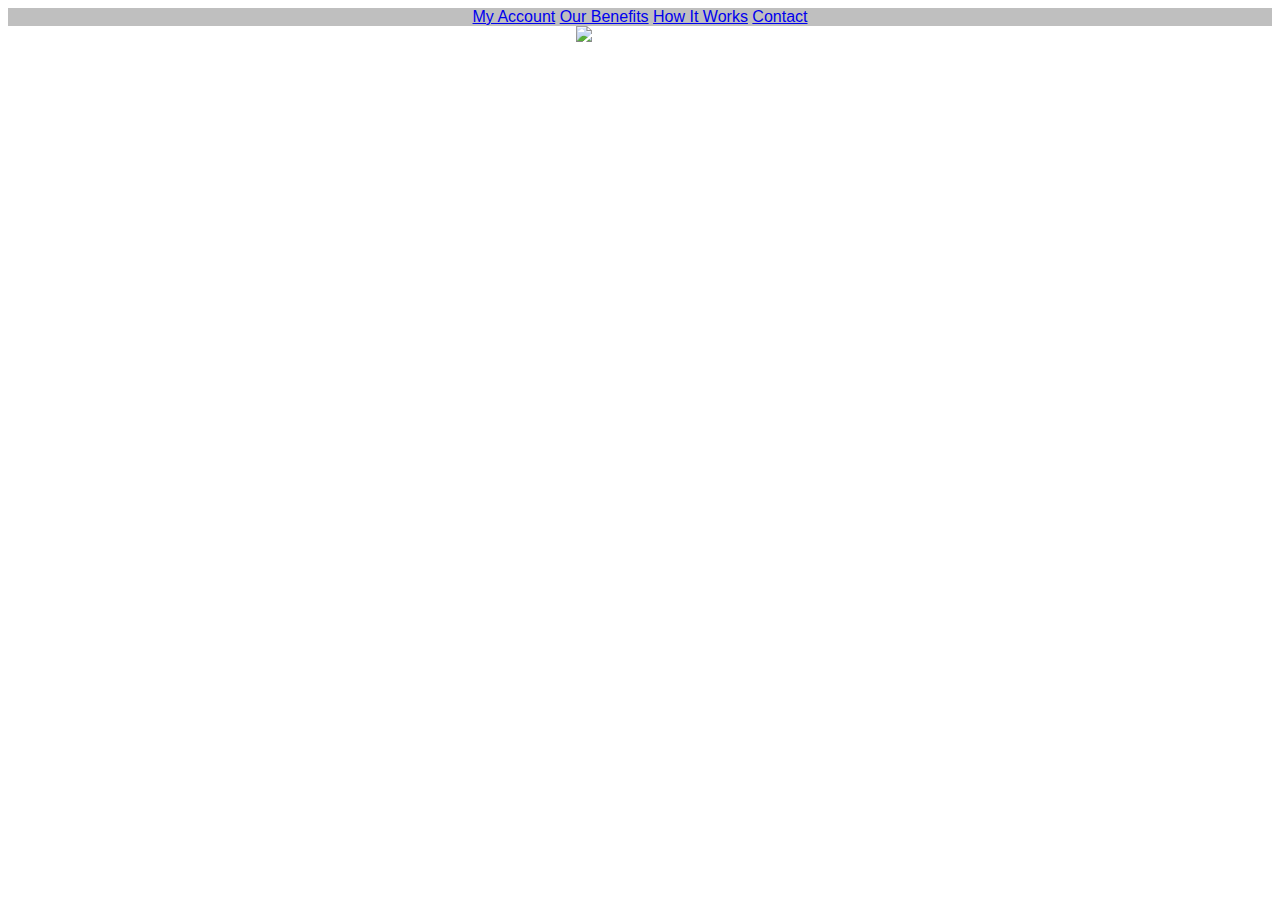
==== unit_3/index.html @ 6822a43b "filling out sections" ====
<!DOCTYPE html>

<html>

	<head>
		<title>AgroMatch</title>
		<link rel="stylesheet" type="text/css" href="css/style.css">
	</head>

	<body>
		<header>
			<nav>
				<a href="#">My Account</a>
				<a href="#benefits">Our Benefits</a>
				<a href="#howitworks">How It Works</a>
				<a href="#footer">Contact</a>
			</nav>
		</header>

		<section>
			<img src="https://raw.githubusercontent.com/laurencaldwell/laurencaldwell.github.io/master/unit_3/images/agromatch_logo.png" alt="AgroMatch logo" title="AgroMatch" width="500 px">
			
			<h1>We connect farmers and buyers of agricultural products to reduce costs and boost incomes.</h1>

			<p>Sign Up Today</p>
		</section>

		<section id="benefits">
			<h3>Our Benefits</h3>
				<ul>
					<li>Farmers raise their incomes and reduce spoilage by eliminating middlemen.</li>
					<li>Buyers cut costs by sourcing directly from reputable farmers.</li>
					<li>Pay bills, update your online inventory, and monitor delivery through SMS.</li>
				</ul>
		</section>

		<section id="howitworks">
			<h3>How It Works</h3>
				<ul>
					<li>Create an account on AgroMatch.</li>
					<li>Farmers share their goods and prices.</li>
					<li>Buyers browse based on location and available goods.</li>
					<li>Find a match, select a delivery time, and pay instantly with mobile money.</li>
				</ul>
		</section>

		<section id="footer">
			<footer>
				<p>Contact Information</p>
			</footer>
		</section>
	</body>

</html>
---- unit_3/css/style.css ----
header {
	background-color: rgba(0,0,0,.25);
}

body {

	text-align: center;
	background: url("https://raw.githubusercontent.com/laurencaldwell/laurencaldwell.github.io/master/unit_3/images/guatemala_beets_fullsize.jpg");
	background-size: cover;
	color: #ffffff;
	font-family: "Roboto", "Open Sans", Helvetica, Arial, sans-serif;
}

p {
font-size: 22px;
}

ul {
    text-align: center;
    list-style-type: none;
}
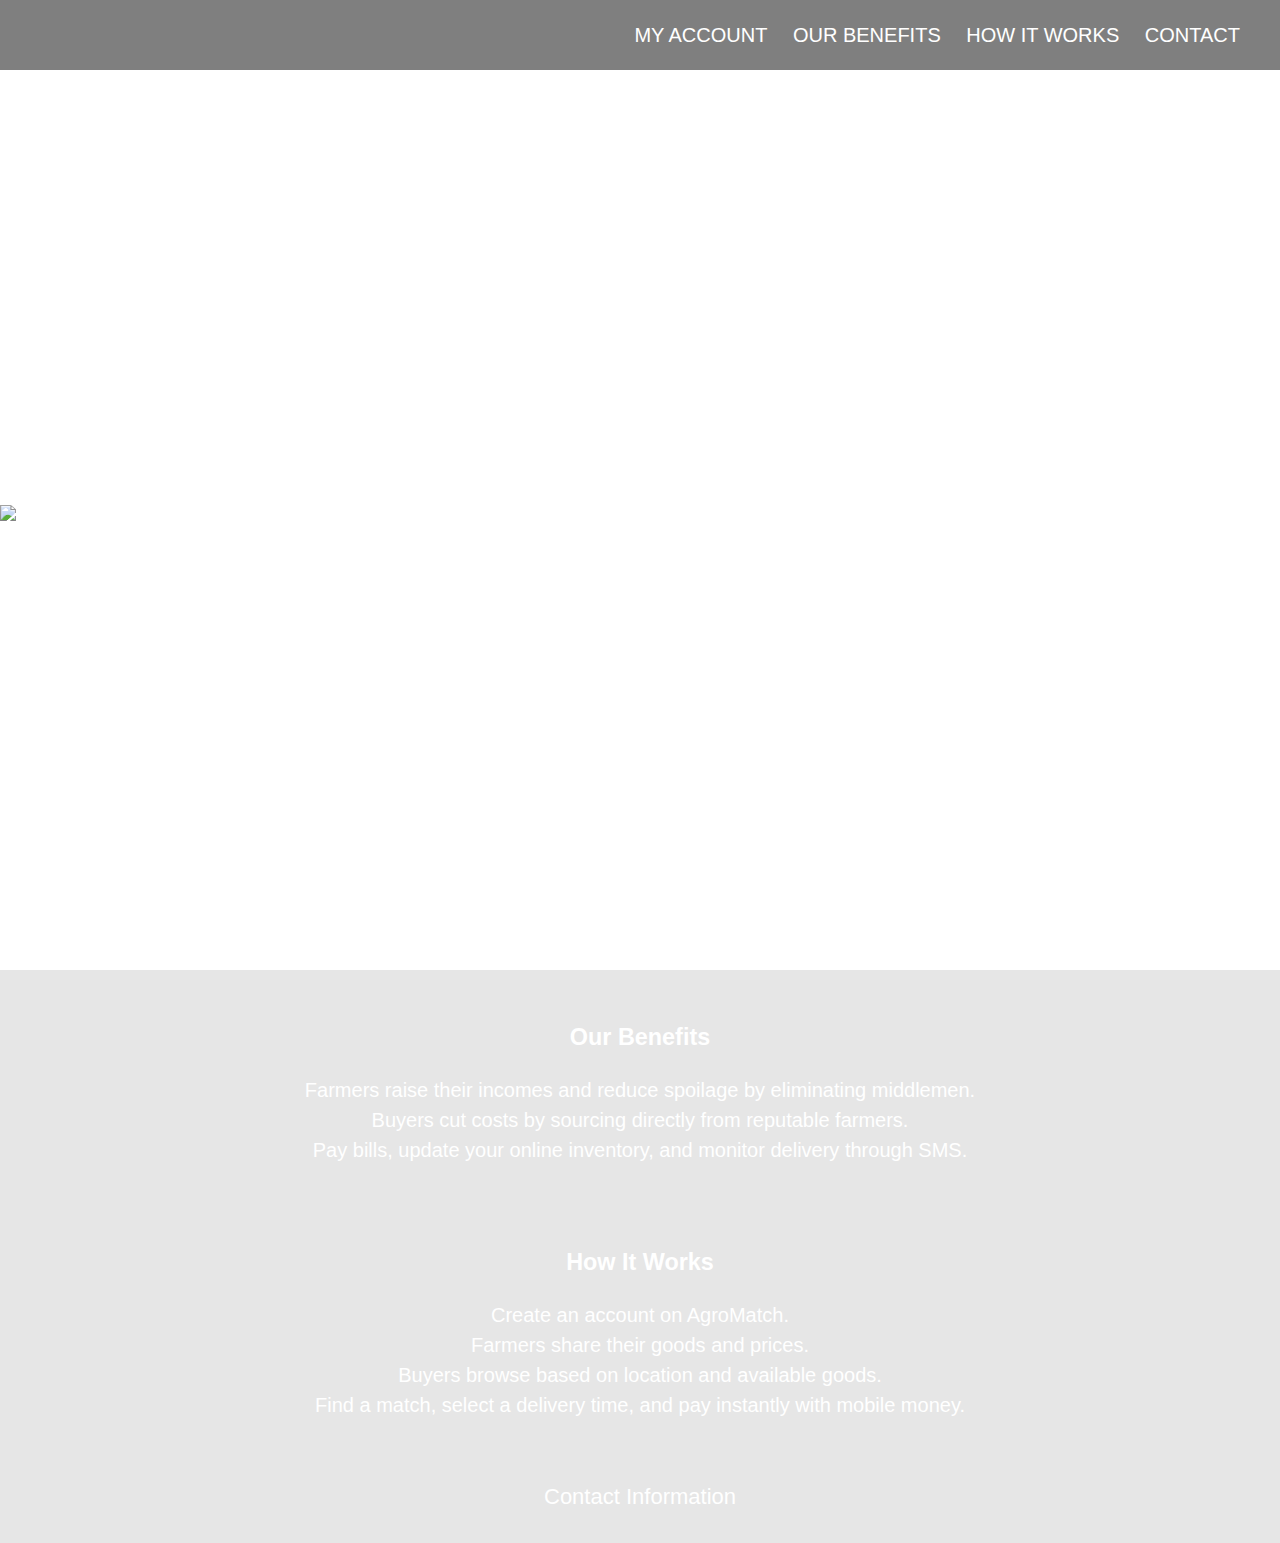
==== commit 2ee2d406: "created hero image, still having trouble with alignment" ====
--- a/unit_3/index.html
+++ b/unit_3/index.html
@@ -17,7 +17,8 @@
 			</nav>
 		</header>
 
-		<section>
+		<section id="hero">
+
 			<img src="https://raw.githubusercontent.com/laurencaldwell/laurencaldwell.github.io/master/unit_3/images/agromatch_logo.png" alt="AgroMatch logo" title="AgroMatch" width="500 px">
 			
 			<h1>We connect farmers and buyers of agricultural products to reduce costs and boost incomes.</h1>
--- a/unit_3/css/style.css
+++ b/unit_3/css/style.css
@@ -1,14 +1,59 @@
-header {
-	background-color: rgba(0,0,0,.25);
+* {
+	padding: 0;
+	margin: 0;
 }
 
 body {
+	color: #ffffff;
+	font-family: "Roboto", "Open Sans", Helvetica, Arial, sans-serif;
+	font-size: 20px;
+	line-height: 1.5;
+	text-align: center;
+}
 
-	text-align: center;
+nav {
+	text-align: right;
+	color: #fff;
+	background-color: rgba(0,0,0,.5);
+	padding: 20px;
+}
+
+nav a {
+	color: #fff;
+	font-weight: 500;
+	margin-right: 1em;
+	text-transform: uppercase;
+	text-decoration: none;
+}
+
+section {
+	background: #e6e6e6;
+	padding: 1.5em;
+}
+
+#hero {
+	align-items: center;
 	background: url("https://raw.githubusercontent.com/laurencaldwell/laurencaldwell.github.io/master/unit_3/images/guatemala_beets_fullsize.jpg");
 	background-size: cover;
-	color: #ffffff;
-	font-family: "Roboto", "Open Sans", Helvetica, Arial, sans-serif;
+	display: flex;
+	height: 100vh;
+	justify-content: center;
+	padding: 0;
+	max-width: 100%;
+}
+
+a {
+	color: inherit;
+	text-decoration: none;
+}
+
+/*img {
+	width: 100%;
+
+}*/
+
+h1, h3, h4, h5 {
+	margin: 20px;
 }
 
 p {
@@ -19,3 +64,9 @@
     text-align: center;
     list-style-type: none;
 }
+
+/*footer {
+	background-color: #ffffff;
+	padding: 20px;
+	text-align: center;
+}*/
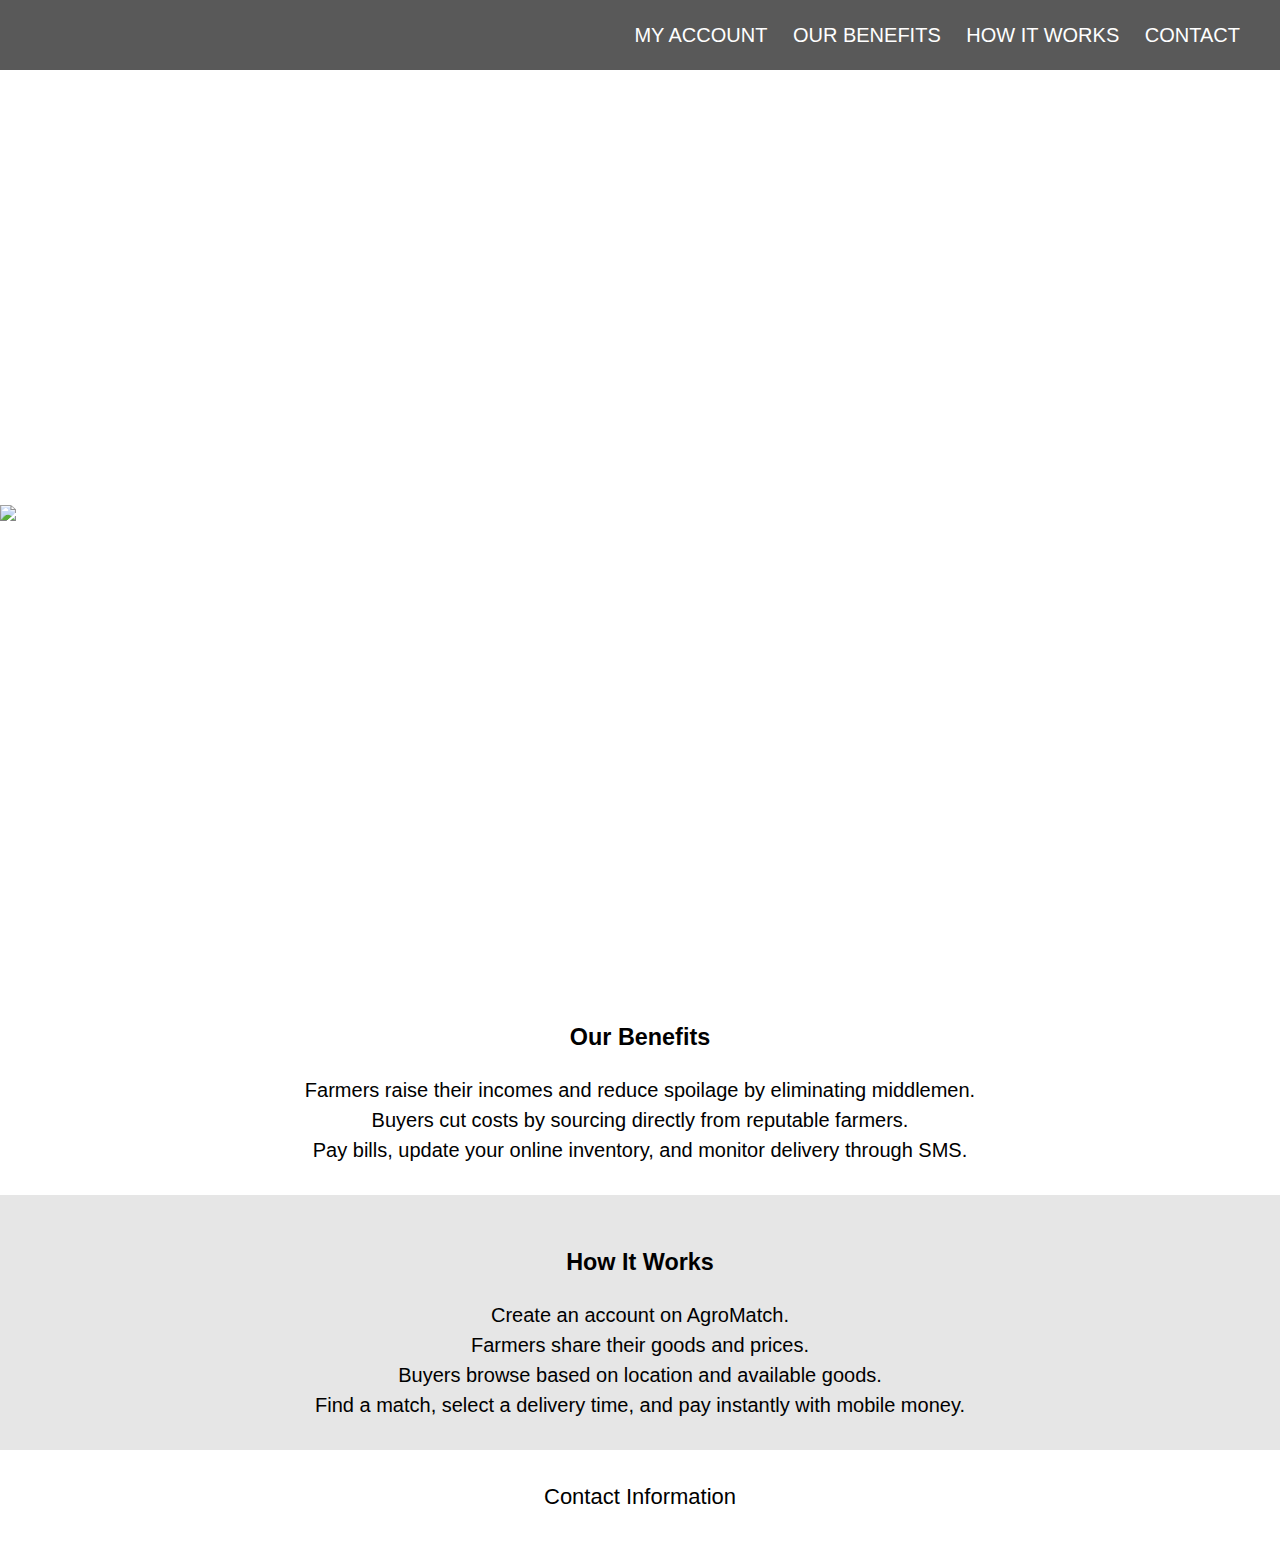
==== commit 268b4710: "swapped out logos" ====
--- a/unit_3/index.html
+++ b/unit_3/index.html
@@ -19,7 +19,7 @@
 
 		<section id="hero">
 
-			<img src="https://raw.githubusercontent.com/laurencaldwell/laurencaldwell.github.io/master/unit_3/images/agromatch_logo.png" alt="AgroMatch logo" title="AgroMatch" width="500 px">
+			<img src="https://raw.githubusercontent.com/laurencaldwell/laurencaldwell.github.io/master/unit_3/images/agromatch_logo2.png" alt="AgroMatch logo" title="AgroMatch" width="500 px">
 			
 			<h1>We connect farmers and buyers of agricultural products to reduce costs and boost incomes.</h1>
 
--- a/unit_3/css/style.css
+++ b/unit_3/css/style.css
@@ -4,7 +4,7 @@
 }
 
 body {
-	color: #ffffff;
+	color: #000;
 	font-family: "Roboto", "Open Sans", Helvetica, Arial, sans-serif;
 	font-size: 20px;
 	line-height: 1.5;
@@ -14,7 +14,7 @@
 nav {
 	text-align: right;
 	color: #fff;
-	background-color: rgba(0,0,0,.5);
+	background-color: rgba(0,0,0,.65);
 	padding: 20px;
 }
 
@@ -40,6 +40,19 @@
 	justify-content: center;
 	padding: 0;
 	max-width: 100%;
+	color: #fff;
+}
+
+#benefits {
+	background: #fff;
+}
+
+#howitworks {
+
+}
+
+#footer {
+	background: #fff;
 }
 
 a {
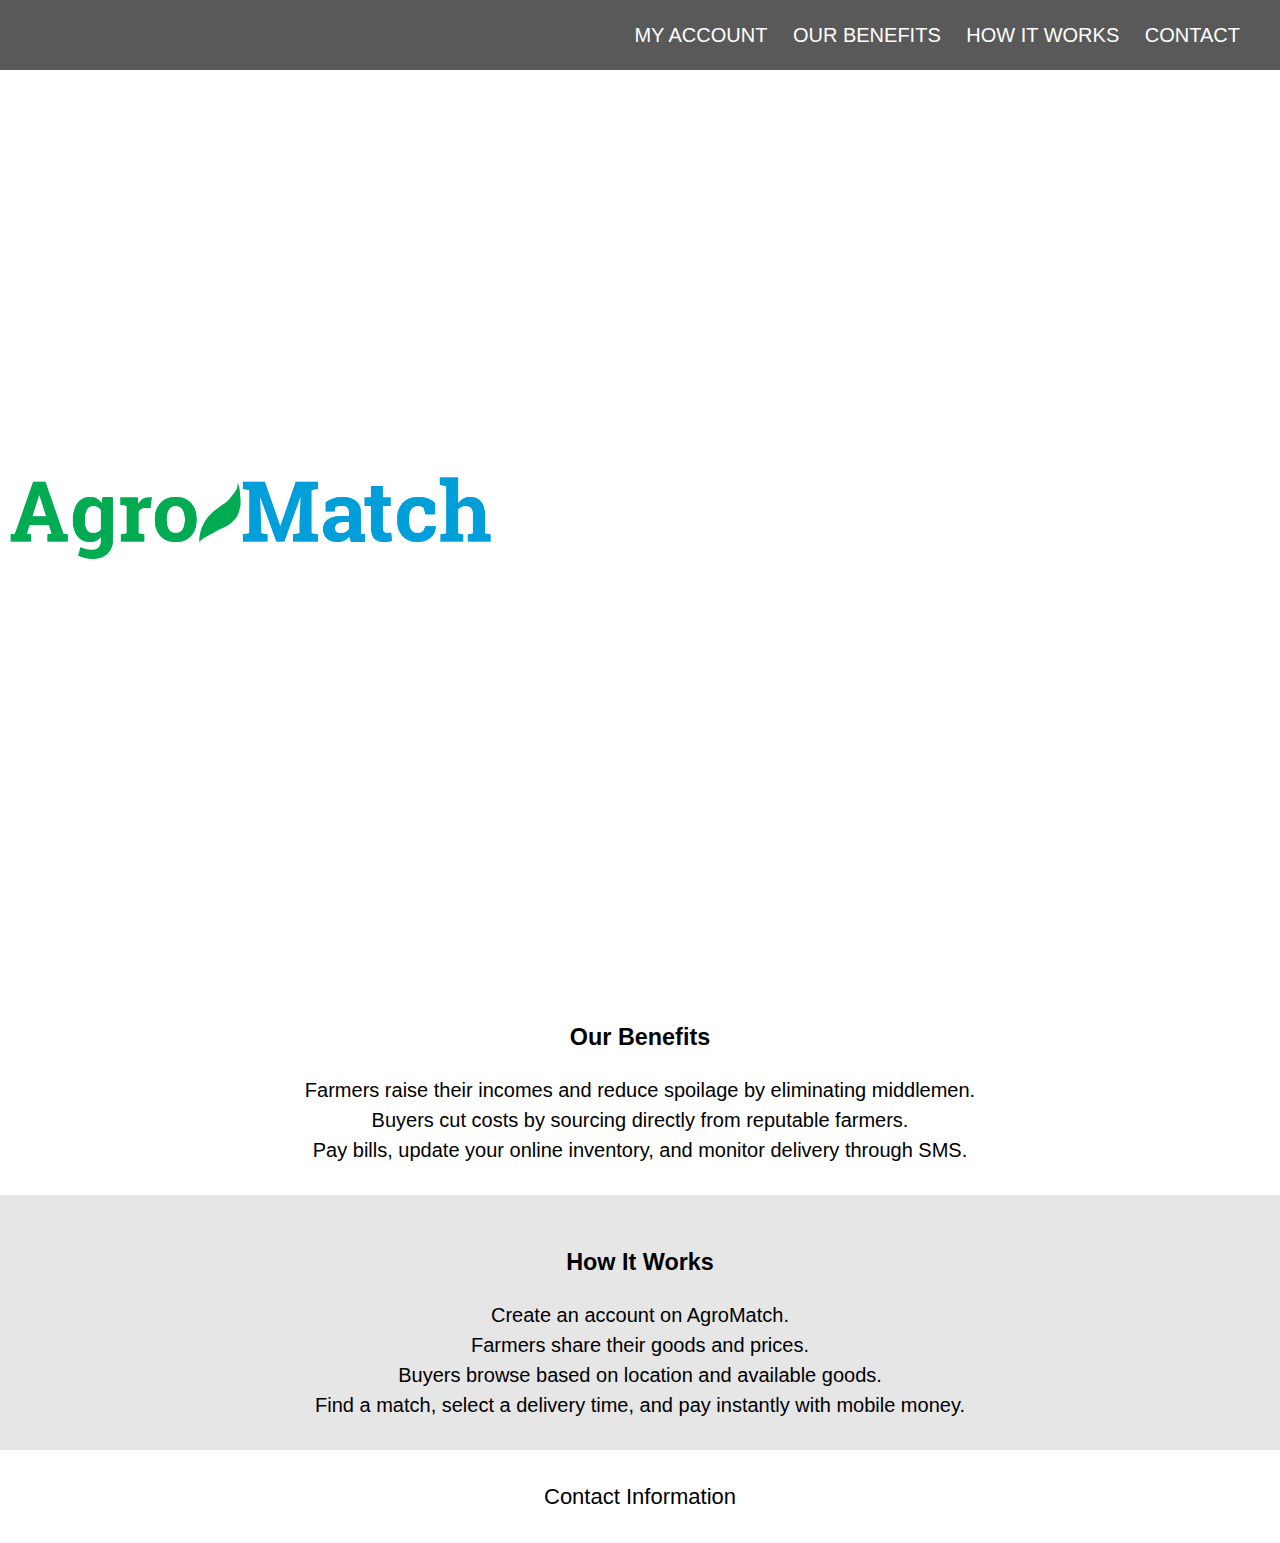
==== commit e0ab6f55: "logo upload" ====
--- a/unit_3/index.html
+++ b/unit_3/index.html
@@ -16,10 +16,9 @@
 				<a href="#footer">Contact</a>
 			</nav>
 		</header>
-
 		<section id="hero">
 
-			<img src="https://raw.githubusercontent.com/laurencaldwell/laurencaldwell.github.io/master/unit_3/images/agromatch_logo2.png" alt="AgroMatch logo" title="AgroMatch" width="500 px">
+			<img src="https://laurencaldwell.github.io/unit_3/images/agromatch_logo_8.9.png" alt="AgroMatch logo" title="AgroMatch" width="500 px">
 			
 			<h1>We connect farmers and buyers of agricultural products to reduce costs and boost incomes.</h1>
 
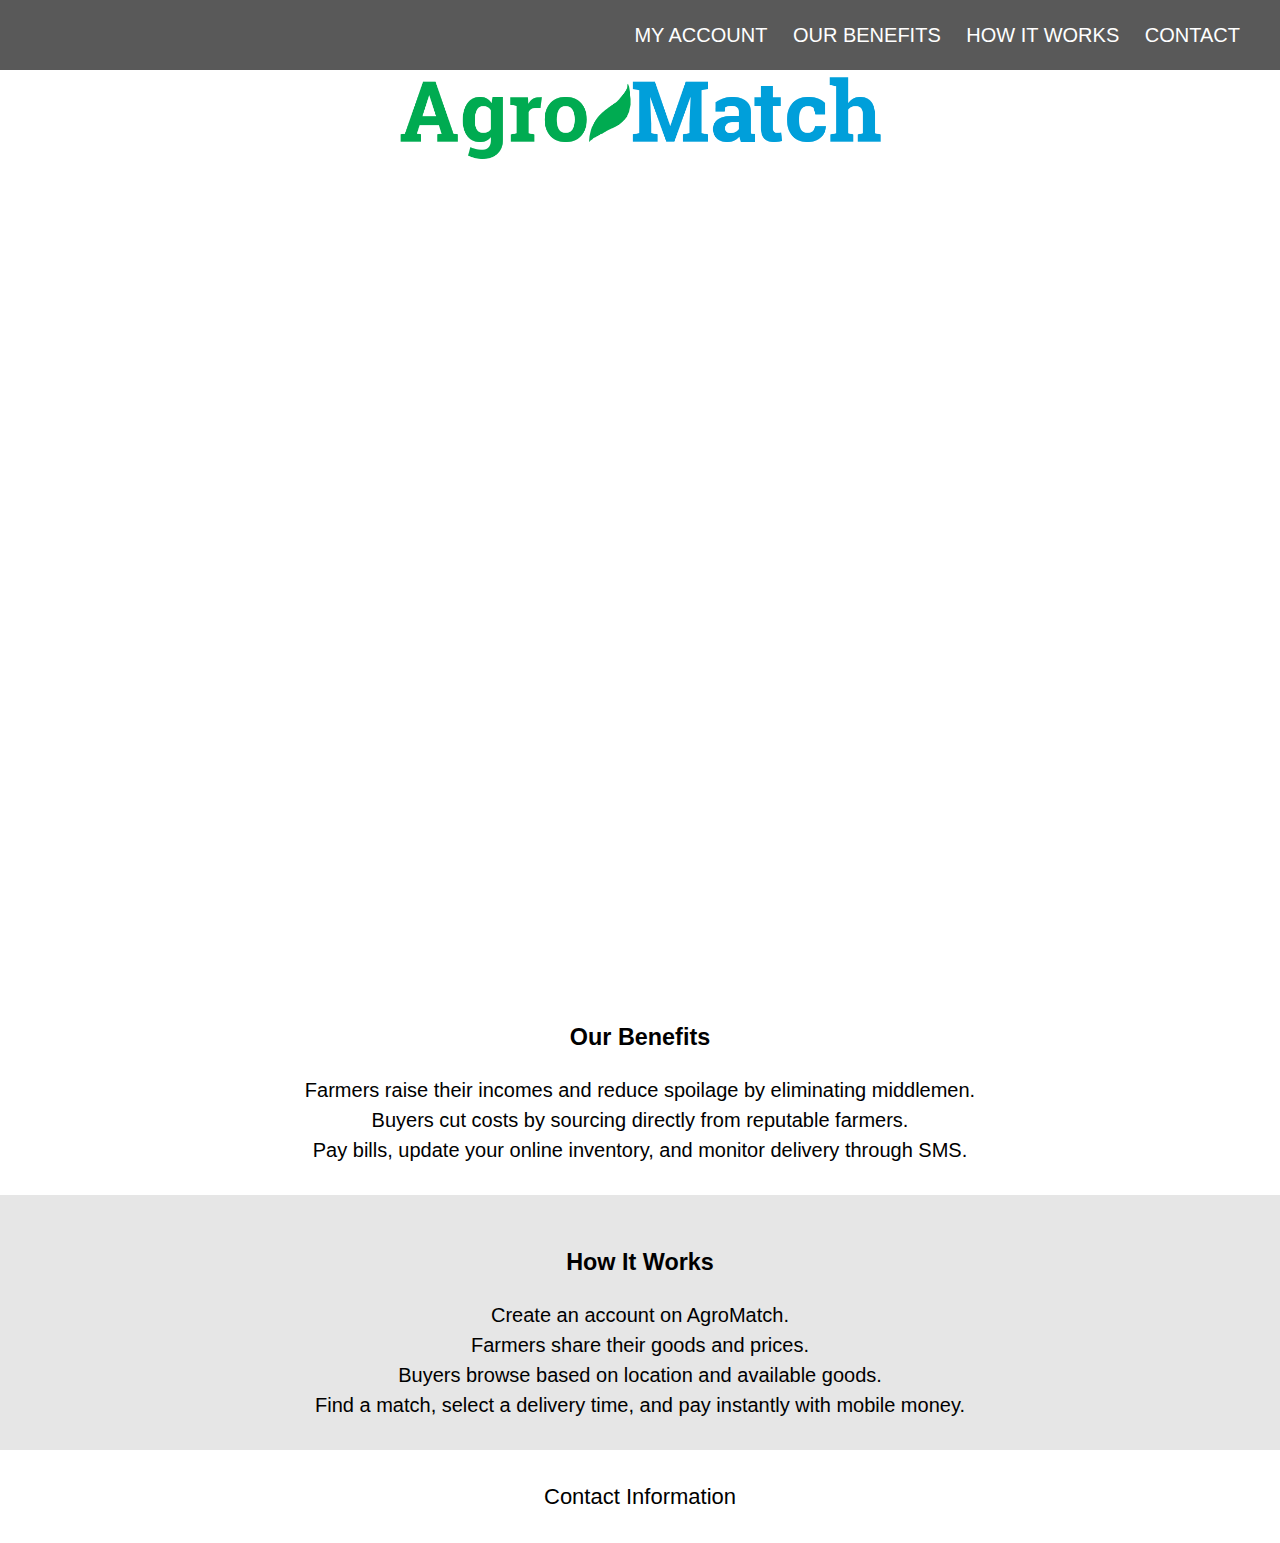
==== commit 56b8ae51: "centering and stacking hero content" ====
--- a/unit_3/index.html
+++ b/unit_3/index.html
@@ -21,7 +21,7 @@
 			<img src="https://laurencaldwell.github.io/unit_3/images/agromatch_logo_8.9.png" alt="AgroMatch logo" title="AgroMatch" width="500 px">
 			
 			<h1>We connect farmers and buyers of agricultural products to reduce costs and boost incomes.</h1>
-
+			
 			<p>Sign Up Today</p>
 		</section>
 
--- a/unit_3/css/style.css
+++ b/unit_3/css/style.css
@@ -35,7 +35,6 @@
 	align-items: center;
 	background: url("https://raw.githubusercontent.com/laurencaldwell/laurencaldwell.github.io/master/unit_3/images/guatemala_beets_fullsize.jpg");
 	background-size: cover;
-	display: flex;
 	height: 100vh;
 	justify-content: center;
 	padding: 0;
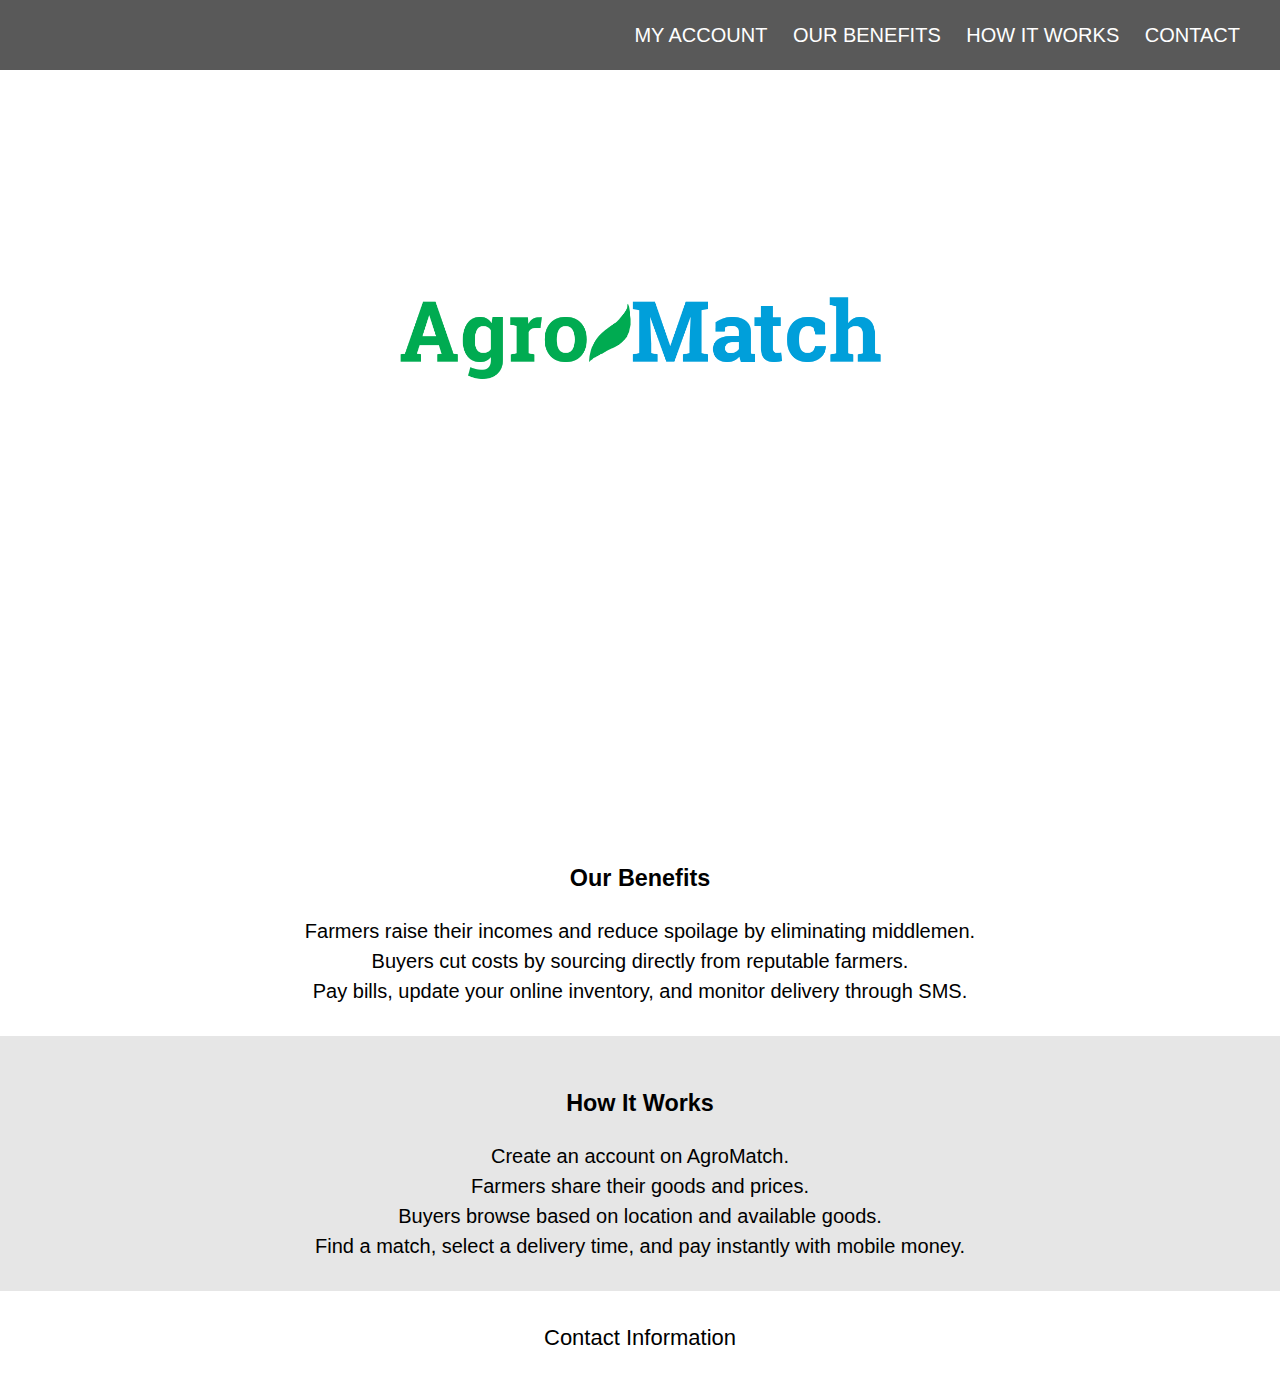
==== commit dc5a6a12: "changed to “sign up”" ====
--- a/unit_3/index.html
+++ b/unit_3/index.html
@@ -22,7 +22,7 @@
 			
 			<h1>We connect farmers and buyers of agricultural products to reduce costs and boost incomes.</h1>
 			
-			<p>Sign Up Today</p>
+			<p>Sign Up</p>
 		</section>
 
 		<section id="benefits">
--- a/unit_3/css/style.css
+++ b/unit_3/css/style.css
@@ -5,7 +5,7 @@
 
 body {
 	color: #000;
-	font-family: "Roboto", "Open Sans", Helvetica, Arial, sans-serif;
+	font-family: 'Roboto', 'Open Sans', Helvetica, Arial, sans-serif;
 	font-size: 20px;
 	line-height: 1.5;
 	text-align: center;
@@ -32,14 +32,13 @@
 }
 
 #hero {
-	align-items: center;
 	background: url("https://raw.githubusercontent.com/laurencaldwell/laurencaldwell.github.io/master/unit_3/images/guatemala_beets_fullsize.jpg");
 	background-size: cover;
-	height: 100vh;
-	justify-content: center;
-	padding: 0;
+	/*height: 100vh;*/
 	max-width: 100%;
 	color: #fff;
+	padding-top: 11em;
+	padding-bottom: 11em;
 }
 
 #benefits {
